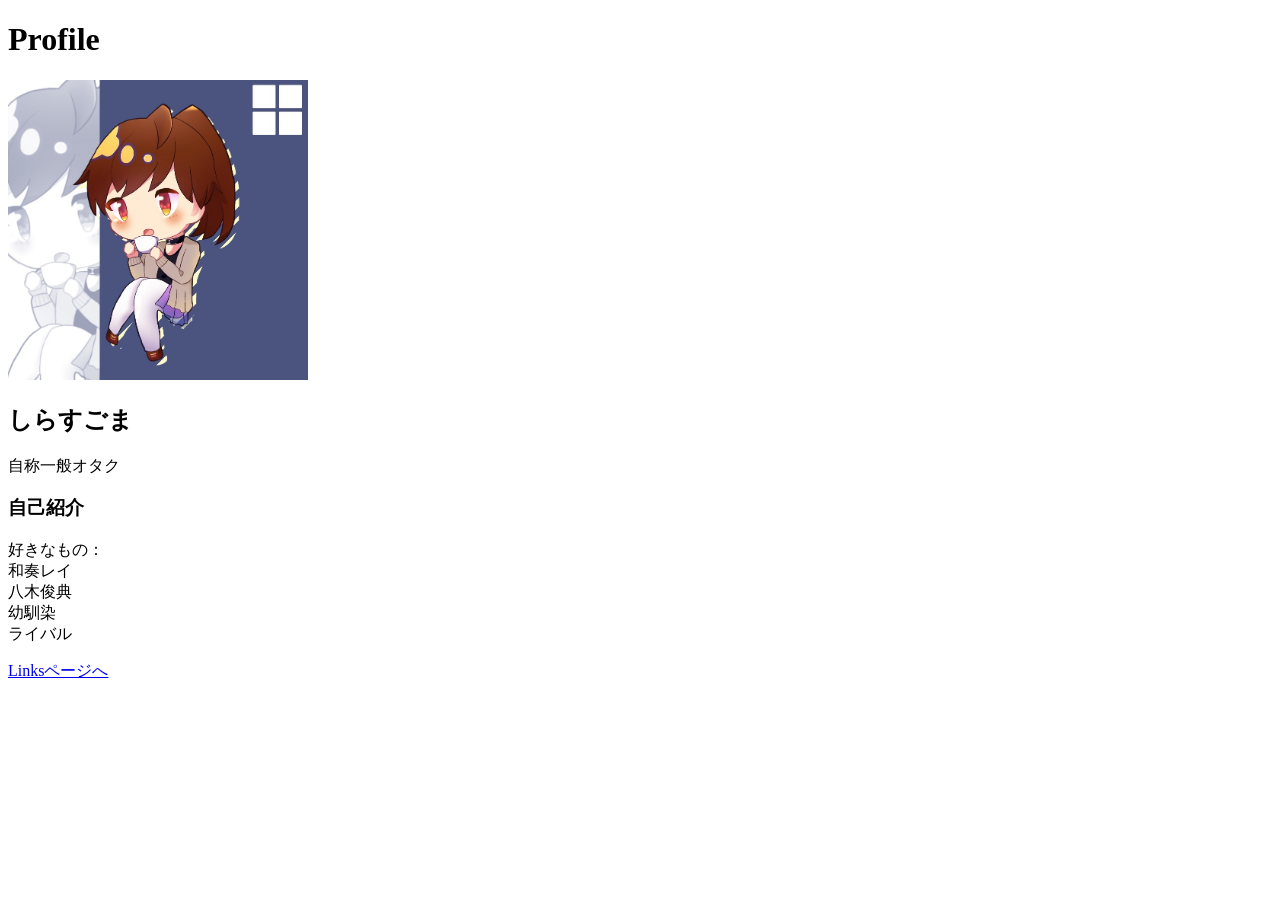
==== index.html @ 71ebecc7 "first commit" ====
<!DOCTYPE html>
<html lang="ja">
    <head>
        <meta charset="UTF-8">
        <meta name="viewport" content="width=device-width, initial-scale=1.0">
        <title>しらすごまのプロフィールページ</title>
        <link rel="Stylesheet" href="style.css">
    </head>

    <body>
        <h1>Profile</h1>
        <img src="./images/4ras5m_icon.png" alt="しらすごまのプロフィール画像 / profile icon of 4ras5m" width="300" height="300">
        <h2>しらすごま</h2>
        <p>自称一般オタク</p>
        <h3>自己紹介</h3>
        <p>好きなもの：<br>和奏レイ<br>八木俊典<br>幼馴染<br>ライバル</p>
        <p><a href="./links.html">Linksページへ</a></p>
    </body>
</html>
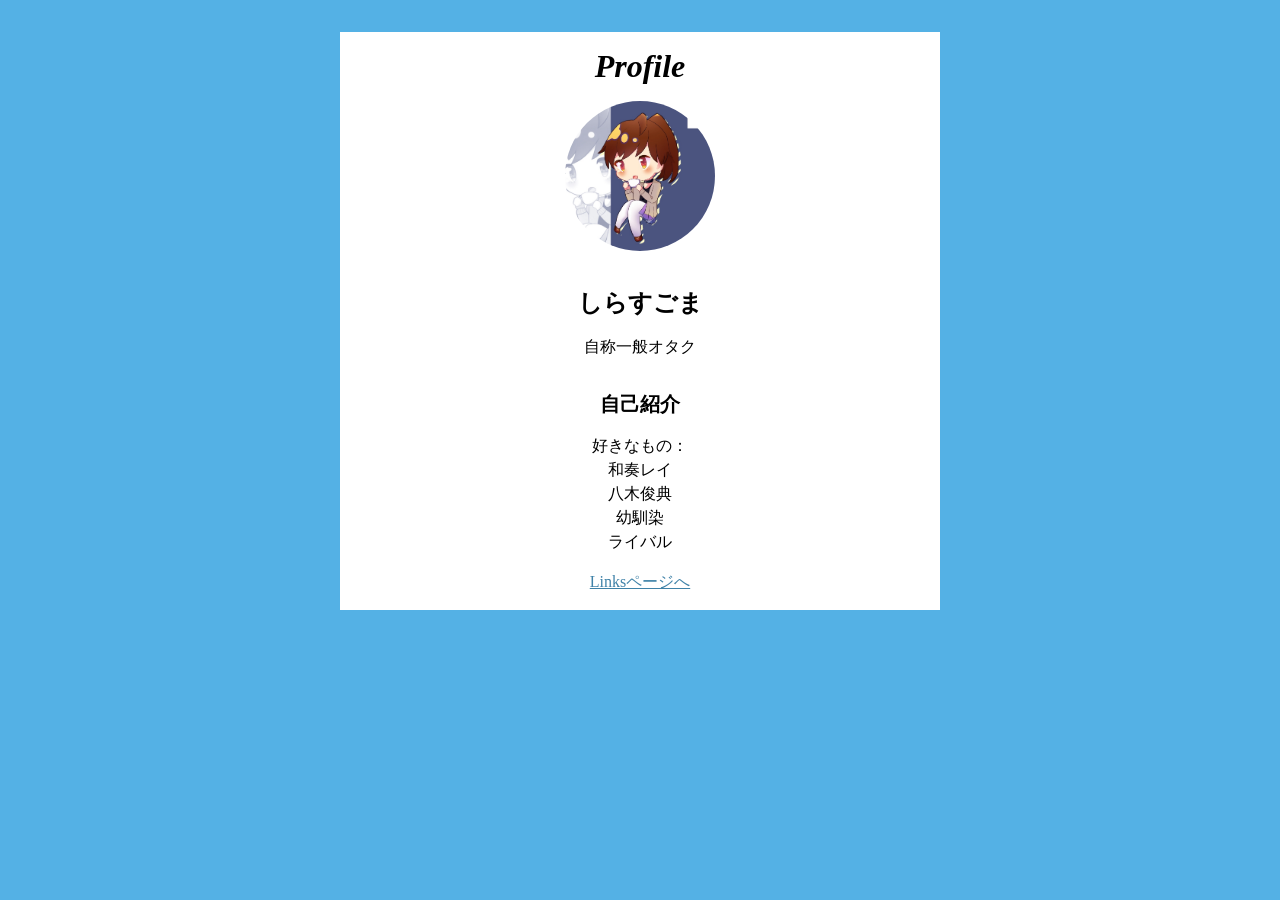
==== commit 6bea54ee: "css tsuika" ====
--- a/index.html
+++ b/index.html
@@ -4,16 +4,24 @@
         <meta charset="UTF-8">
         <meta name="viewport" content="width=device-width, initial-scale=1.0">
         <title>しらすごまのプロフィールページ</title>
-        <link rel="Stylesheet" href="style.css">
+        <link rel="stylesheet" href="./css/style.css">
     </head>
 
-    <body>
-        <h1>Profile</h1>
-        <img src="./images/4ras5m_icon.png" alt="しらすごまのプロフィール画像 / profile icon of 4ras5m" width="300" height="300">
-        <h2>しらすごま</h2>
-        <p>自称一般オタク</p>
-        <h3>自己紹介</h3>
-        <p>好きなもの：<br>和奏レイ<br>八木俊典<br>幼馴染<br>ライバル</p>
-        <p><a href="./links.html">Linksページへ</a></p>
+    <body class="wrap">
+        <div class="content">
+            <h1 class="heading-lv1 text-center">Profile</h1>
+            <figure class="profile-image">
+                <img src="./images/4ras5m_icon.png" alt="しらすごまのプロフィール画像 / profile icon of 4ras5m" width="300" height="300">
+            </figure>
+
+            <h2 class="heading-lv2 heading-margin text-center">しらすごま</h2>
+            <p class="text text-center">自称一般オタク</p>
+
+            <h3 class="heading-lv3 heading-margin text-center">自己紹介</h3>
+            <p class="text text-center">好きなもの：<br>和奏レイ<br>八木俊典<br>幼馴染<br>ライバル</p>
+
+            <p class="text text-center"><a href="./links.html">Linksページへ</a></p>
+    
+        </div>
     </body>
 </html>
--- a/css/style.css
+++ b/css/style.css
@@ -0,0 +1,65 @@
+@charset "utf-8";
+
+* {
+    margin: 0;
+    padding: 0;
+    box-sizing: border-box;
+}
+
+.wrap {
+    padding: 32px 0 64px;
+    background-color: #54B1E5;
+}
+
+.content {
+    width: 100%;
+    max-width: 600px;
+    margin: 0 auto;
+    padding: 16px;
+    background-color: #fff;
+}
+
+.heading-lv1 {
+    font-size: 32px;
+    font-style: italic;
+}
+
+.heading-lv2{
+    font-size: 24px;
+}
+
+.heading-lv3{
+    font-size: 20px;
+}
+
+.text {
+    margin: 16px 0 0;
+    font-size: 16px;
+    line-height: 1.5;
+}
+
+.text-center {
+    text-align: center;
+}
+
+.profile-image {
+    margin: 16px 0 0;
+    text-align: center;
+}
+.profile-image img{
+    width: 150px;
+    height: auto;
+    border-radius: 50%;
+}
+
+a{
+    color: #3F82A8;
+}
+
+a:hover{
+    text-decoration: none;
+}
+
+.heading-margin {
+    margin-top: 32px;
+}
